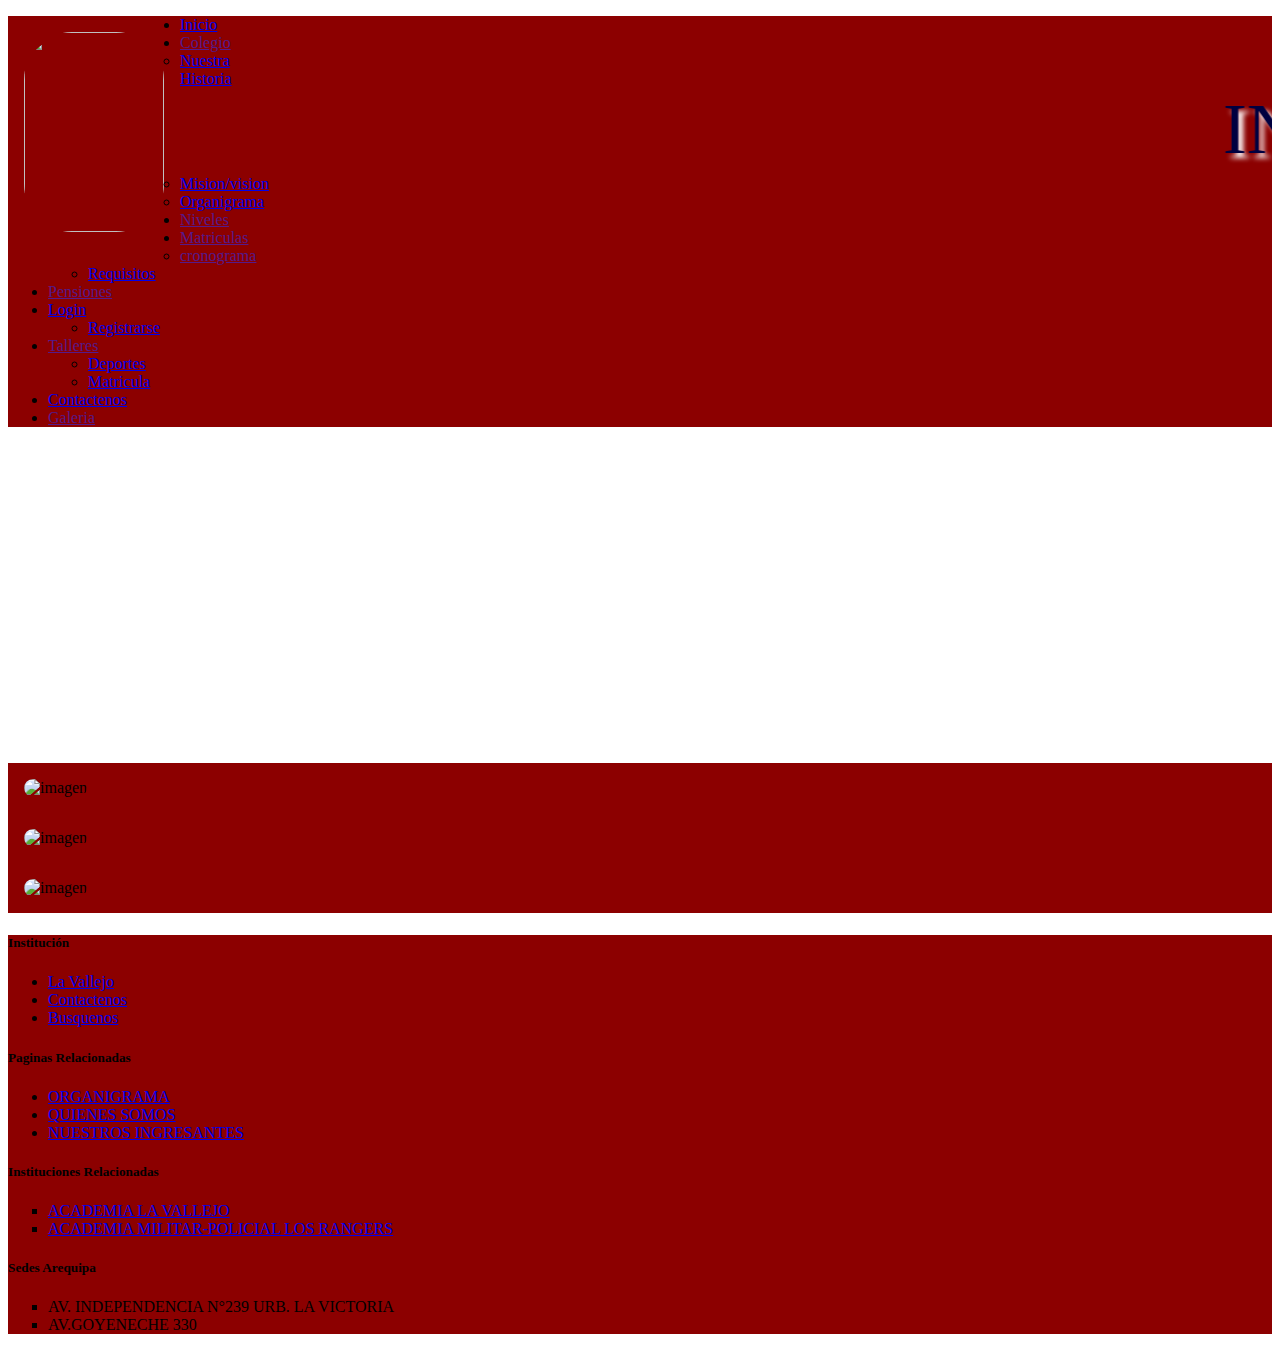
==== LaVallejo/war/index.html @ 756e6b85 "portada del proyecto" ====
<!DOCTYPE html>
<html>
<head>
<meta http-equiv="content-type" content="text/html; charset=UTF-8">
<link rel=StyleSheet href='estilos.css' type='text/css' media=screen>
<link rel=StyleSheet href='estilofooter.css' type='text/css' media=screen>
<title>I.E.P. LA VALLEJO</title>

<style type="text/css">
body {
	color: black;
}

div {
	background: #8c0000;
}

div.logoleft {
	float: left;
	width: 20%;
}

div.logoright {
	float: right;
	width: 80%;
}
img {
	border-radius: 3em;
	margin: 1em;
}
marquee {
	padding-top: 1em;
	color:  #000040;
	font-size: 450%;
	font-family:'Times New Roman',sans-serif; 
	
	text-shadow: 5px 5px 5px #ffffff;
	/*
	text-shadow: 3px 3px 5px #f00,
               6px 6px 5px #0f0,
               9px 9px 5px #00f;
    */
}

header {
	padding-bottom: 20em;
}
</style>

<!-- Start WOWSlider.com HEAD section -->
<!-- add to the <head> of your page -->
<link rel="Stylesheet" type="text/css"
	href="css/bootstrap-theme.min.css" />
<link rel="Stylesheet" type="text/css" href="css/bootstrap.min.css" />
<link rel="Stylesheet" type="text/css" href="css/main.css" />
<script type="js/vendor/modernizr-2.8.3-respond-1.4.2.min.js"></script>


<script type="text/javascript">
	$(document).ready(function() {
		var altura = $('.menu').offset().top;
		$(window).on('scroll', function() {
			if ($(window).scrollTop() > altura) {
				$('.menu').addClass('menu-fixed');
			} else {
				$('.menu').removeClass('menu-fixed');
			}
		});
	});
</script>

<script type="text/javascript">
	function validar() {

		if (document.Logeo.usuario.value == '') {
			alert('El campo usuario es requerido');
			document.Logeo.usuario.focus();
			return false;
		} else if (document.Logeo.password.value == '') {
			alert('El campo coontraseña es requerido');
			document.Logeo.password.focus();
			return false;
		}

		return true;
	}
</script>
</head>
<body>
	<noscript>
		<center>
			<h1>Hola. Para el correcto funcionamiento de la página se
				requieren los scripts activados</h1>
		</center>
	</noscript>
	<div class="container">
		<div class="logoLeft">
			<img src="img/logo.png" width="140" height="200" align="left">
		</div>
		<div class="logoright">
			<marquee>INSTITUCIÓN EDUCATIVA PARTICULAR LA VALLEJO</marquee>
		</div>
	</div>

	<header>
		<div class="container ">

			<div class="row">
				<div class="container-fluid collapse navbar-collapse"
					id="bs-example-navbar-collapse-1">
					<ul class="nav  nav-pills nav-justified primero ">
						<li><a href="menu.html">Inicio</a></li>

						<li><a href="">Colegio</a>
							<ul>
								<li><a href="descripcion.jsp">Nuestra Historia</a></li>
								
								<li><a href="vision.jsp">Mision/vision</a></li>
		
								<li><a href="organigrama.jsp">Organigrama</a></li>
							</ul></li>
						<li><a href="">Niveles</a></li>

						<li><a href="">Matriculas</a>
							<ul>
								<li><a href="">cronograma</a></li>
								<li><a href="requisitos.html">Requisitos</a></li>
							</ul></li>

						<li><a href="">Pensiones</a></li>



						<li><a href="login.html">Login</a>
							<ul>
								<li><a href="registrar.html">Registrarse</a></li>
								
							</ul></li>

						<li><a href="">Talleres</a>
							<ul>
								<li><a href="deportes.html">Deportes</a></li>
								<li><a href="TallerMatricula.html">Matricula</a></li>
							</ul></li>

						<li><a href="contactenos.html">Contactenos</a></li>



						<li><a href="">Galeria</a></li>


					</ul>
				</div>

			</div>
		</div>

	</header>
	<div class="container">
		<div class="carousel slide" id="miSlider">
			<div class="carousel-inner">
				<div class="item active">
					<img src="img/col1.jpg" width="1200" height="400" no-repeat
						alt="imagen">
				</div>
				<div class="item">
					<img src="img/col2.jpg" width="1200" height="400" no-repeat
						alt="imagen">
				</div>
				<div class="item">
					<img src="img/col3.jpg" width="1200" height="400" no-repeat
						alt="imagen">
				</div>
			</div>
			<a href="#miSlider" class="carousel-control left" data-slide="prev">
			<span class="glyphicon glyphicon-chevron-left"></span></a> 
			<a href="#miSlider"	class="carousel-control right" data-slide="next">
			<span class="glyphicon glyphicon-chevron-right"></span></a>
		</div>
	</div>

	<script src="/js/vendor/jquery-1.11.2.min.js"></script>
	<script>window.jQuery || document.write('<script src="/js/vendor/jquery-1.11.2.min.js"><\/script>')</script>

	<script src="/js/vendor/bootstrap.min.js"></script>


	<!-- Google Analytics: change UA-XXXXX-X to be your site's ID. -->
	<script>
            (function(b,o,i,l,e,r){b.GoogleAnalyticsObject=l;b[l]||(b[l]=
            function(){(b[l].q=b[l].q||[]).push(arguments)});b[l].l=+new Date;
            e=o.createElement(i);r=o.getElementsByTagName(i)[0];
            e.src='//www.google-analytics.com/analytics.js';
            r.parentNode.insertBefore(e,r)}(window,document,'script','ga'));
            ga('create','UA-XXXXX-X','auto');ga('send','pageview');
        </script>
  <div class="container">
<footer>
		
			<div id="masInformacion">
				<div class="menus">
					<h5>Institución</h5>
					<ul>
						<li><a href="mision.jsp">La Vallejo</a></li>
						<li><a href="contactenos.jsp">Contactenos</a></li>
						<li><a href="https://www.google.com.mx/maps/place/Av+Independencia+242,+Arequipa,+Per%C3%BA/@-16.4008852,-71.5237378,19z/data=!3m1!4b1!4m5!3m4!1s0x91424baae7cc2c27:0x28e55aa83bfd6ed5!8m2!3d-16.4008852!4d-71.5231906">Busquenos</a></li>
					</ul>
				</div>
				<div class="menus">
					<h5>Paginas Relacionadas</h5>
					<ul>
						<li><a href="organigrama.jsp" target='_blank'>ORGANIGRAMA</a></li>
						<li><a href="descripcion.jsp" target='_blank'>QUIENES SOMOS</a></li>
						<li><a href="ingresantes.jsp" target='_blank'>NUESTROS INGRESANTES</a></li>
					</ul>
				</div>
				<div class="menus">
					<h5>Instituciones Relacionadas</h5>
					<ul TYPE=square>
						<li><a href="https://www.facebook.com/pages/Academias-Y-Colegios-La-Vallejo-/108804416285394" target='_blank'>ACADEMIA LA VALLEJO</a></li>
						<li><a href="https://www.facebook.com/Academia-Militar-Policial-Los-Rangers-135640593238517/" target='_blank'>ACADEMIA MILITAR-POLICIAL LOS RANGERS</a></li>
					</ul>
				</div>
				<div class="menus">
					<h5>Sedes Arequipa</h5>
					<UL TYPE=square>
						<li>AV. INDEPENDENCIA N°239 URB. LA VICTORIA
						<li>AV.GOYENECHE 330
					</UL> 
					</div>
			</div>
			
		
	</footer>
	</div>
</body>
</html>
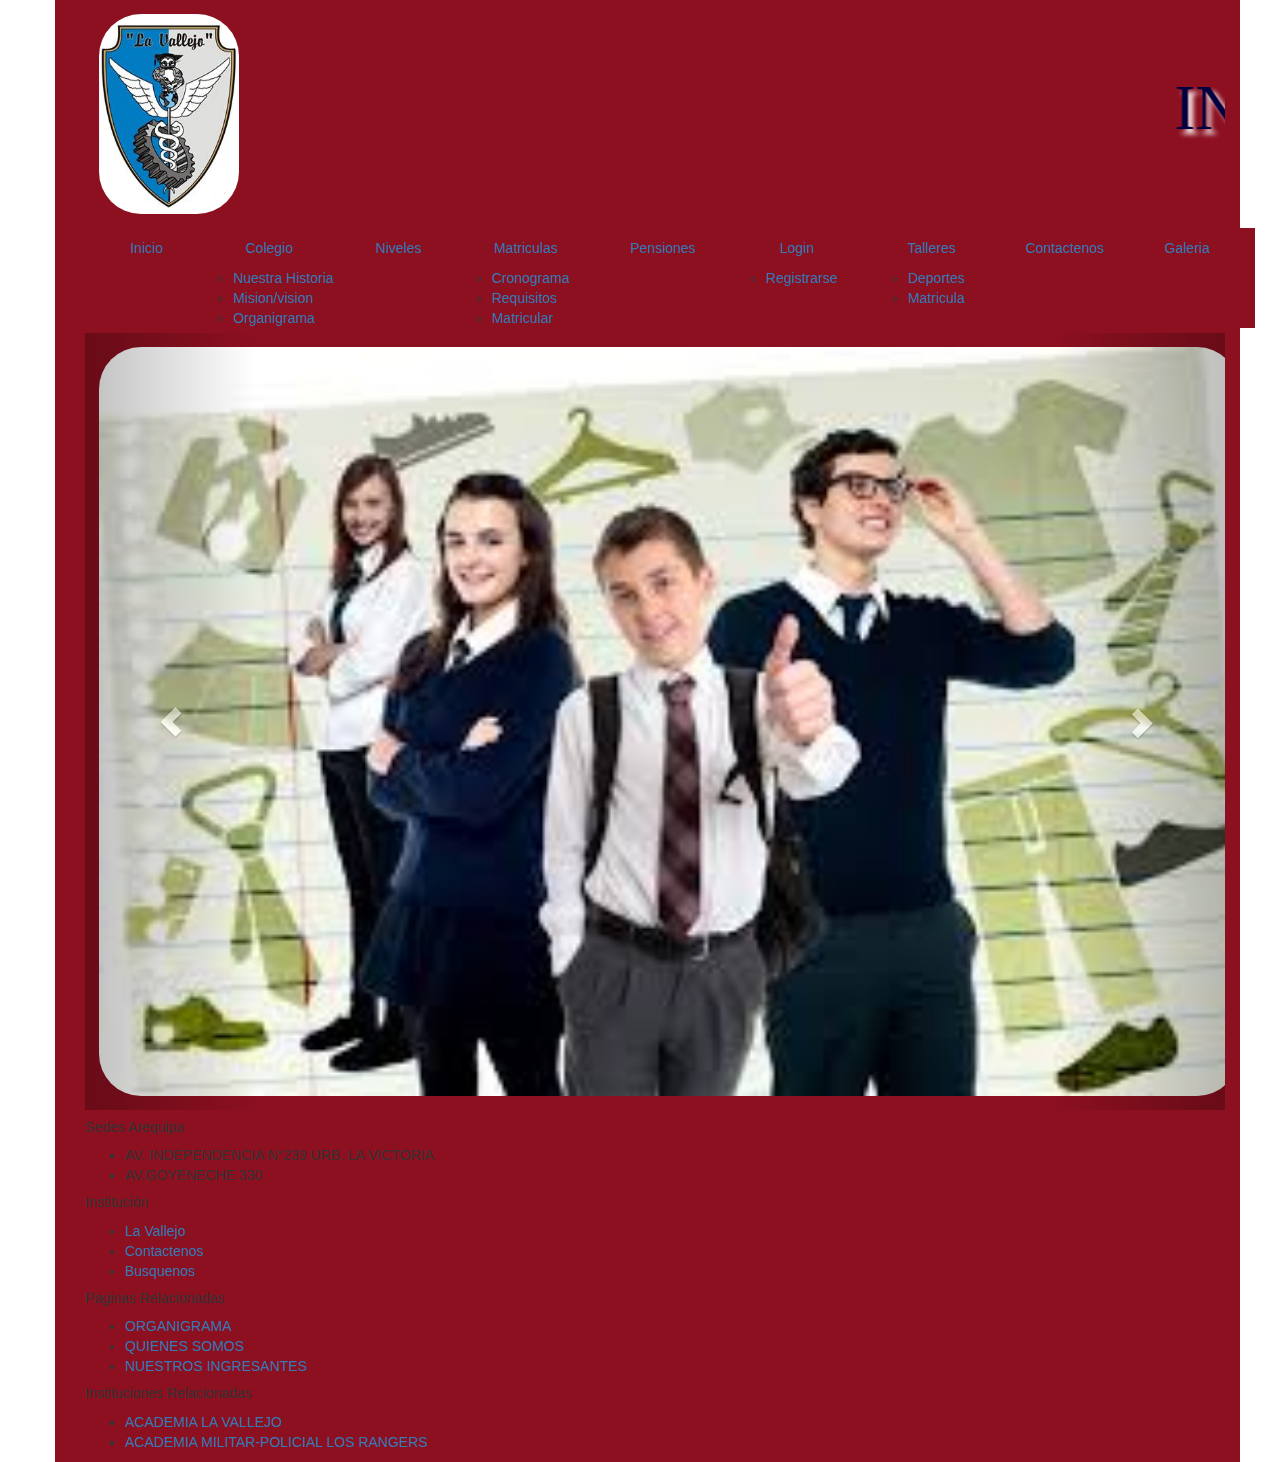
==== commit c2c56d4a: "html" ====
--- a/LaVallejo/war/index.html
+++ b/LaVallejo/war/index.html
@@ -1,10 +1,19 @@
-<!DOCTYPE html>
-<html>
+<!doctype html>
+<!--[if lt IE 7]>      <html class="no-js lt-ie9 lt-ie8 lt-ie7" lang=""> <![endif]-->
+<!--[if IE 7]>         <html class="no-js lt-ie9 lt-ie8" lang=""> <![endif]-->
+<!--[if IE 8]>         <html class="no-js lt-ie9" lang=""> <![endif]-->
+<!--[if gt IE 8]><!--> 
+<html class="no-js" lang=""> <!--<![endif]-->
 <head>
+<meta charset="utf-8">
+<meta http-equiv="X-UA-Compatible" content="IE=edge,chrome=1">
 <meta http-equiv="content-type" content="text/html; charset=UTF-8">
-<link rel=StyleSheet href='estilos.css' type='text/css' media=screen>
-<link rel=StyleSheet href='estilofooter.css' type='text/css' media=screen>
+<meta name="description" content="">
+<meta name="viewport" content="width=device-width, initial-scale=1">
+<link rel=StyleSheet href='css/estilosindex.css' type='text/css' media=screen>
+<link rel=StyleSheet href='css/estilofooterindex.css' type='text/css' media=screen>
 <title>I.E.P. LA VALLEJO</title>
+<script src="js/vendor/modernizr-2.8.3-respond-1.4.2.min.js"></script>
 
 <style type="text/css">
 body {
@@ -12,7 +21,7 @@
 }
 
 div {
-	background: #8c0000;
+	background: #8c1020; /* #8c0000 */
 }
 
 div.logoleft {
@@ -43,14 +52,13 @@
 }
 
 header {
-	padding-bottom: 20em;
+	padding-bottom: 5px;
 }
 </style>
 
 <!-- Start WOWSlider.com HEAD section -->
 <!-- add to the <head> of your page -->
-<link rel="Stylesheet" type="text/css"
-	href="css/bootstrap-theme.min.css" />
+<link rel="Stylesheet" type="text/css" href="css/bootstrap-theme.min.css" />
 <link rel="Stylesheet" type="text/css" href="css/bootstrap.min.css" />
 <link rel="Stylesheet" type="text/css" href="css/main.css" />
 <script type="js/vendor/modernizr-2.8.3-respond-1.4.2.min.js"></script>
@@ -87,6 +95,7 @@
 </script>
 </head>
 <body>
+<div class="container">
 	<noscript>
 		<center>
 			<h1>Hola. Para el correcto funcionamiento de la página se
@@ -101,7 +110,7 @@
 			<marquee>INSTITUCIÓN EDUCATIVA PARTICULAR LA VALLEJO</marquee>
 		</div>
 	</div>
-
+	<div class="container">
 	<header>
 		<div class="container ">
 
@@ -123,15 +132,16 @@
 
 						<li><a href="">Matriculas</a>
 							<ul>
-								<li><a href="">cronograma</a></li>
+								<li><a href="">Cronograma</a></li>
 								<li><a href="requisitos.html">Requisitos</a></li>
+								<li><a href="matricula.html">Matricular</a></li>
 							</ul></li>
 
 						<li><a href="">Pensiones</a></li>
 
 
 
-						<li><a href="login.html">Login</a>
+						<li><a href="">Login</a>
 							<ul>
 								<li><a href="registrar.html">Registrarse</a></li>
 								
@@ -157,6 +167,7 @@
 		</div>
 
 	</header>
+	</div>
 	<div class="container">
 		<div class="carousel slide" id="miSlider">
 			<div class="carousel-inner">
@@ -180,14 +191,57 @@
 		</div>
 	</div>
 
-	<script src="/js/vendor/jquery-1.11.2.min.js"></script>
-	<script>window.jQuery || document.write('<script src="/js/vendor/jquery-1.11.2.min.js"><\/script>')</script>
-
-	<script src="/js/vendor/bootstrap.min.js"></script>
-
-
-	<!-- Google Analytics: change UA-XXXXX-X to be your site's ID. -->
-	<script>
+  <div class="container">
+<footer>
+		
+			<div id="masInformacion">
+				<div class="menus">
+					<h5>Sedes Arequipa</h5>
+					<UL TYPE=square>
+						<li class="square">AV. INDEPENDENCIA N°239 URB. LA VICTORIA
+						<li class="square">AV.GOYENECHE 330
+					</UL> 
+				</div>
+				<div class="menus">
+					<h5>Institución</h5>
+					<ul>
+						<li><a href="vision.jsp">La Vallejo</a></li>
+						<li><a href="contactenos.html">Contactenos</a></li>
+						<li><a href="https://www.google.com.mx/maps/place/Av+Independencia+242,+Arequipa,+Per%C3%BA/@-16.4008852,-71.5237378,19z/data=!3m1!4b1!4m5!3m4!1s0x91424baae7cc2c27:0x28e55aa83bfd6ed5!8m2!3d-16.4008852!4d-71.5231906">Busquenos</a></li>
+					</ul>
+				</div>
+				<div class="menus">
+					<h5>Paginas Relacionadas</h5>
+					<ul>
+						<li><a href="organigrama.jsp" target='_blank'>ORGANIGRAMA</a></li>
+						<li><a href="descripcion.jsp" target='_blank'>QUIENES SOMOS</a></li>
+						<li><a href="ingresantes.jsp" target='_blank'>NUESTROS INGRESANTES</a></li>
+					</ul>
+				</div>
+				<div class="menus">
+					<h5>Instituciones Relacionadas</h5>
+					<ul TYPE=square>
+						<li><a href="https://www.facebook.com/pages/Academias-Y-Colegios-La-Vallejo-/108804416285394" target='_blank'>ACADEMIA LA VALLEJO</a></li>
+						<li><a href="https://www.facebook.com/Academia-Militar-Policial-Los-Rangers-135640593238517/" target='_blank'>ACADEMIA MILITAR-POLICIAL LOS RANGERS</a></li>
+					</ul>
+				</div>
+				
+			</div>
+			
+		
+	</footer>
+	</div>
+</div>
+<script src="//ajax.googleapis.com/ajax/libs/jquery/1.11.2/jquery.min.js"></script>
+        <script>window.jQuery || document.write('<script src="js/vendor/jquery-1.11.2.min.js"><\/script>')</script>
+
+        <script src="js/vendor/bootstrap.min.js"></script>
+
+        <script src="js/plugins.js"></script>
+        <script src="js/main.js"></script>
+
+        <!-- Google Analytics: change UA-XXXXX-X to be your site's ID. -->
+        <script>
             (function(b,o,i,l,e,r){b.GoogleAnalyticsObject=l;b[l]||(b[l]=
             function(){(b[l].q=b[l].q||[]).push(arguments)});b[l].l=+new Date;
             e=o.createElement(i);r=o.getElementsByTagName(i)[0];
@@ -195,44 +249,5 @@
             r.parentNode.insertBefore(e,r)}(window,document,'script','ga'));
             ga('create','UA-XXXXX-X','auto');ga('send','pageview');
         </script>
-  <div class="container">
-<footer>
-		
-			<div id="masInformacion">
-				<div class="menus">
-					<h5>Institución</h5>
-					<ul>
-						<li><a href="mision.jsp">La Vallejo</a></li>
-						<li><a href="contactenos.jsp">Contactenos</a></li>
-						<li><a href="https://www.google.com.mx/maps/place/Av+Independencia+242,+Arequipa,+Per%C3%BA/@-16.4008852,-71.5237378,19z/data=!3m1!4b1!4m5!3m4!1s0x91424baae7cc2c27:0x28e55aa83bfd6ed5!8m2!3d-16.4008852!4d-71.5231906">Busquenos</a></li>
-					</ul>
-				</div>
-				<div class="menus">
-					<h5>Paginas Relacionadas</h5>
-					<ul>
-						<li><a href="organigrama.jsp" target='_blank'>ORGANIGRAMA</a></li>
-						<li><a href="descripcion.jsp" target='_blank'>QUIENES SOMOS</a></li>
-						<li><a href="ingresantes.jsp" target='_blank'>NUESTROS INGRESANTES</a></li>
-					</ul>
-				</div>
-				<div class="menus">
-					<h5>Instituciones Relacionadas</h5>
-					<ul TYPE=square>
-						<li><a href="https://www.facebook.com/pages/Academias-Y-Colegios-La-Vallejo-/108804416285394" target='_blank'>ACADEMIA LA VALLEJO</a></li>
-						<li><a href="https://www.facebook.com/Academia-Militar-Policial-Los-Rangers-135640593238517/" target='_blank'>ACADEMIA MILITAR-POLICIAL LOS RANGERS</a></li>
-					</ul>
-				</div>
-				<div class="menus">
-					<h5>Sedes Arequipa</h5>
-					<UL TYPE=square>
-						<li>AV. INDEPENDENCIA N°239 URB. LA VICTORIA
-						<li>AV.GOYENECHE 330
-					</UL> 
-					</div>
-			</div>
-			
-		
-	</footer>
-	</div>
 </body>
 </html>--- a/LaVallejo/war/css/main.css
+++ b/LaVallejo/war/css/main.css
@@ -0,0 +1,22 @@
+
+
+/* ==========================================================================
+   Author's custom styles
+   ========================================================================== */
+
+
+
+
+
+
+
+
+
+
+
+
+
+
+
+
+
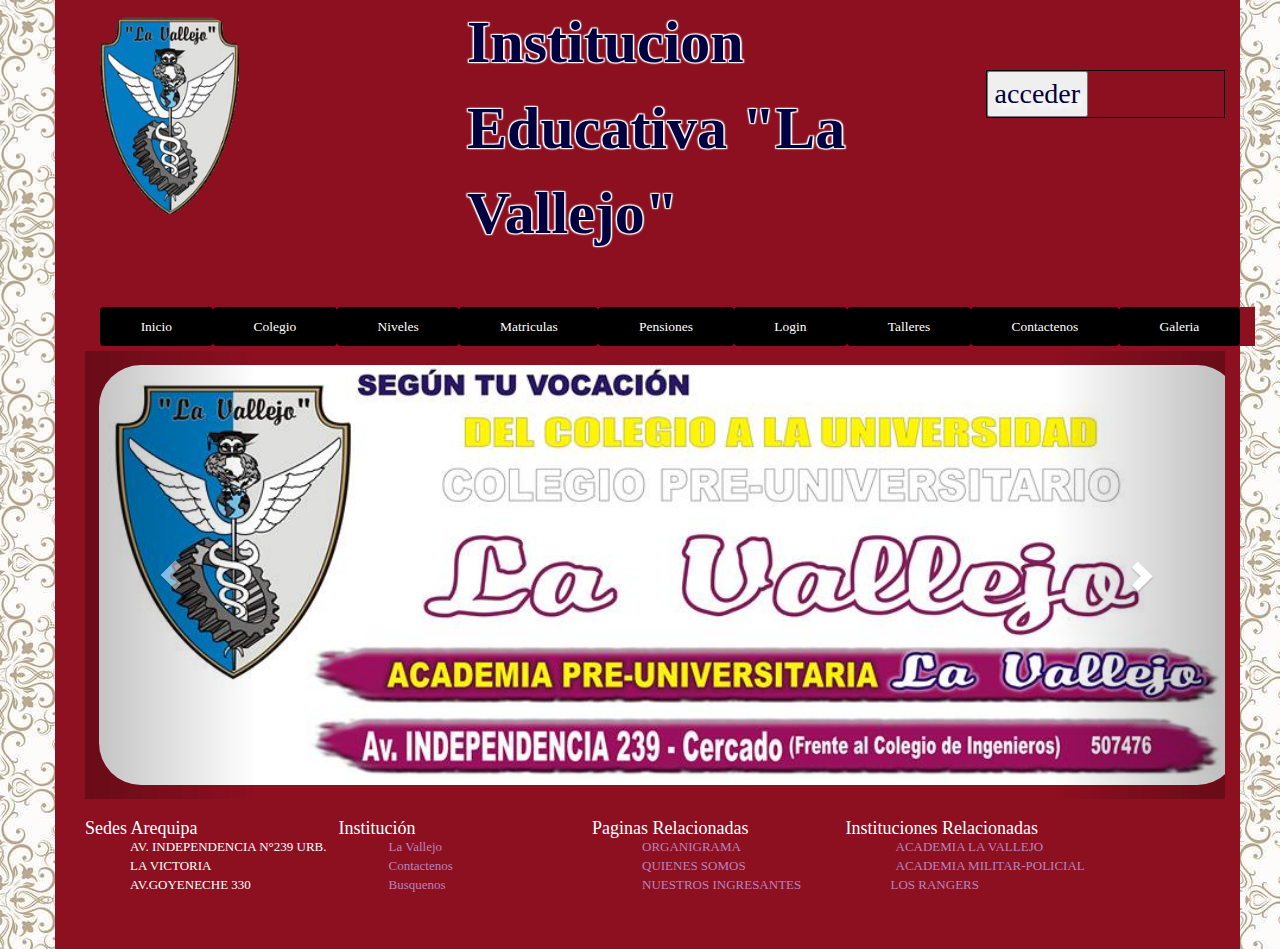
==== commit ca3d1d75: "proyecto completo" ====
--- a/LaVallejo/war/index.html
+++ b/LaVallejo/war/index.html
@@ -15,6 +15,7 @@
 <title>I.E.P. LA VALLEJO</title>
 <script src="js/vendor/modernizr-2.8.3-respond-1.4.2.min.js"></script>
 
+
 <style type="text/css">
 body {
 	color: black;
@@ -24,15 +25,26 @@
 	background: #8c1020; /* #8c0000 */
 }
 
-div.logoleft {
+div.logoLeft {
 	float: left;
 	width: 20%;
 }
 
-div.logoright {
+div.logoRight {
 	float: right;
-	width: 80%;
-}
+	width: 70%;
+}
+
+div.logoRightLeft {
+	float: left;
+	width: 70%;
+}
+div.logoRightRight {
+	padding-top: 5em;
+	float: right;
+	width: 30%;
+}
+
 img {
 	border-radius: 3em;
 	margin: 1em;
@@ -50,10 +62,31 @@
                9px 9px 5px #00f;
     */
 }
+ul.stroke {
+	text-align: left;
+	color: #000040;
+	background: #8c1020;
+	font-family: Brush Script MT;
+	font-size: 60px;
+	letter-spacing: 0;
+	font-weight: bold;
+	text-shadow: -1.3px -1.3px 1.3px #ffffff, 1.3px -1.3px 1.3px #ffffff,
+		-1.3px 1.3px 1.3px #ffffff, 1.3px 1.3px 1.3px #ffffff;
+}
 
 header {
 	padding-bottom: 5px;
 }
+
+input.acceder {
+	width: 100%;
+	color:  #000040;
+	font-size: 200%;
+	font-family:'Times New Roman',sans-serif; 
+	
+	text-shadow: 5px 5px 5px #ffffff;
+}
+
 </style>
 
 <!-- Start WOWSlider.com HEAD section -->
@@ -102,14 +135,42 @@
 				requieren los scripts activados</h1>
 		</center>
 	</noscript>
+	
 	<div class="container">
 		<div class="logoLeft">
-			<img src="img/logo.png" width="140" height="200" align="left">
+			<img src="img/logov.gif" width="140" height="200" align="left">
 		</div>
-		<div class="logoright">
-			<marquee>INSTITUCIÓN EDUCATIVA PARTICULAR LA VALLEJO</marquee>
+		<div class="logoRight">
+			<div class="logoRightLeft">
+				
+				<ul class="stroke">Institucion Educativa "La Vallejo" </ul>
+			</div>
+			<!-- 
+			
+			
+			LOGIIIIINNNNN:
+			
+		
+			 -->
+				
+			
+			<div class="logoRightRight">
+				<form name="formAcceder" action="gmailSesion" method="get">
+					<fieldset style="border: 0.9px solid black">
+						<table>
+							<tr>
+								<td></td>
+								<td><input class="acceder" type="submit" value="acceder"></td>
+							</tr>
+						</table>
+					</fieldset>
+				</form>
+			</div>
 		</div>
 	</div>
+	
+	
+	
 	<div class="container">
 	<header>
 		<div class="container ">
@@ -144,6 +205,7 @@
 						<li><a href="">Login</a>
 							<ul>
 								<li><a href="registrar.html">Registrarse</a></li>
+								<li><a href="login.html">login</a></li>
 								
 							</ul></li>
 
@@ -172,7 +234,7 @@
 		<div class="carousel slide" id="miSlider">
 			<div class="carousel-inner">
 				<div class="item active">
-					<img src="img/col1.jpg" width="1200" height="400" no-repeat
+					<img src="img/col0.jpg" width="1200" height="400" no-repeat
 						alt="imagen">
 				</div>
 				<div class="item">
--- a/LaVallejo/war/css/estilosindex.css
+++ b/LaVallejo/war/css/estilosindex.css
@@ -0,0 +1,378 @@
+@CHARSET "utf-8";
+
+.vallejo {
+	text-align: center;
+	padding-top: 20px
+}
+
+.menu {
+	margin-left: 90px;
+	left: 75;
+	padding: 10px;
+	position: absolute;
+	z-index: 100;
+}
+
+.menu-fixed {
+	left: 75;
+	margin: auto;
+	position: fixed;
+	z-index: 100;
+	top: 0px;
+}
+
+ul, li #a1 {
+	font-family: fantasy;
+	color: maroon;
+}
+
+ul, ol {
+	list-style: none;
+}
+
+.primero li a {
+	background-color: black;
+	color: white;
+	text-decoration: none;
+	font-family: cursive;
+	font-size: 13.5px;
+	padding: 10px 15px;
+	display: block;
+}
+
+.primero li #aa {
+	background-color: black;
+	color: white;
+	text-decoration: none;
+	font-family: cursive;
+	font-size: 16px;
+	padding: 10px 15px;
+	display: block;
+}
+
+.primero {
+	position: relative;
+}
+
+header {
+	padding-top: 40px;
+}
+
+.primero>li {
+	float: left;
+}
+
+.primero>li a:HOVER {
+	background-color: #c0c0c0;
+}
+
+.nav>li>a:HOVER, .nav>li>a:FOCUS {
+	background-color: #c0c0c0;
+}
+
+#imagenes {
+	position: absolute;
+	top: 210px;
+	left: 0px;
+}
+
+#imagenes img {
+	height: 1800px;
+}
+
+.primero li ul {
+	display: none;
+	position: relative;
+	min-width: 140px;
+}
+
+.primero li:HOVER>ul {
+	display: block;
+}
+
+.primero li ul li {
+	position: relative;
+}
+
+.primero li ul li ul {
+	right: -140px;
+	top: 0px;
+}
+
+#aaa {
+	background-color: transparent;
+	border: none;
+	cursor: pointer;
+	text-align: center;
+	text-decoration: underline;
+	font-size: 12px;
+	text-shadow: blue;
+}
+
+#encabezado {
+	color: white;
+	text-align: center;
+	padding: 5px;
+	height: 90px;
+}
+
+#titulo {
+	float: left;
+	position: absolute;
+	top: 40px;
+	font-size: 20pt;
+}
+
+#formularioAcceso {
+	font-size: 10pt;
+	position: absolute;
+	width: 600px;
+	top: 25px;
+	left: 700px;
+	height: 100px;
+}
+
+#formularioRegistro {
+	position: absolute;
+	left: 980px;
+	top: 70px;
+	font-size: 9pt;
+}
+
+#olvido {
+	position: absolute;
+	top: 70px;
+	left: 730px;
+	width: 300px;
+	font-size: 9pt;
+}
+
+#login {
+	position: absolute;
+	left: 1080px;
+	top: 70px;
+	font-size: 9pt;
+}
+
+#menu-bar {
+	background-color: blue;
+	position: absolute;
+	left: 240px;
+	width: 1000px;
+	height: 50px;
+}
+
+#promociones {
+	background-color: yellow;
+	position: absolute;
+	top: 220px;
+	left: 240px;
+	width: 1000px;
+	height: 400px;
+}
+
+#hoteles {
+	background-color: green;
+	position: absolute;
+	top: 625px;
+	left: 240px;
+	width: 500px;
+	height: 500px;
+}
+
+#paquetes {
+	background-color: red;
+	position: absolute;
+	top: 625px;
+	left: 740px;
+	width: 500px;
+	height: 500px;
+}
+
+#piePagina {
+	color: white;
+	background-color: black;
+	position: absolute;
+	top: 1130px;
+	left: 240px;
+	width: 1000px;
+	height: 150px;
+}
+
+#inu {
+	text-align: left;
+	padding-left: 0px;
+	heigth: 20px;
+}
+
+button {
+	background-color: #04B431;
+	color: white;
+}
+
+h3 {
+	color: white;
+}
+
+#vuelo {
+	position: relative;
+	top: 110px;
+	background-color: #0B0B61;
+	text-align: center;
+	heigth: 10px;
+	width: 500px;
+	margin: o auto;
+}
+
+h4 {
+	text-align: center;
+	color: white;
+}
+
+text {
+	color: white;
+}
+
+#arriba {
+	margin-left: -100;
+}
+
+#arriba2 {
+	margin-left: -100;
+}
+
+#registrese {
+	margin-left: 100px;
+	width: 90%;
+	border-style: inherit;
+	text-align: center;
+	font-style: oblique;
+	color: teal;
+}
+
+#registrodeusuarios2 {
+	text-align: left;
+	margin-left: 400px;
+	color: teal;
+}
+
+#registrodeusuarios2 form {
+	list-style: upper-latin;
+	margin-left: 80px;
+	text-align: left;
+	width: 50%;
+	border-style: outset;
+	font-family: cursive;
+	text-indent: 20px;
+}
+
+.rper {
+	margin-top: 100px;
+}
+
+.rper form {
+	text-align: center;
+	margin-left: 500px;
+	width: 30%;
+	border-style: outset;
+	font-family: cursive;
+	font-size: 15px;
+	border-color: aqua;
+}
+
+.bot {
+	background-color: aqua;
+	font-family: cursive;
+}
+
+#tot {
+	top: 600px;
+}
+
+#total {
+	top: 900px;
+	margin-left: 250px;
+	display: table;
+	text-align: center;
+	font-family: cursive;
+	font-style: italic;
+	border-style: groove;
+}
+
+#fila {
+	display: table-row;
+	background-color: gray;
+	text-shadow: blue;
+	text-align: center;
+}
+
+#columna1, #columna2, #columna3, #columna4, #columna5, #columna6 {
+	display: table-cell;
+	text-align: center;
+	background-color: #c0c0c0;
+	width: 10%;
+	color: black;
+}
+
+#column1, #column2, #column3, #column4, #column5, #column6 {
+	display: table-cell;
+	text-align: center;
+	background-color: highlight;
+	width: 10%;
+	color: black;
+	border-style: outset;
+}
+
+.pie {
+	border-top: 15px double #ffffff;
+	position: absolute;
+	margin-top: 1000px;
+	background-color: #408080;
+	width: 100%;
+}
+
+.subpie {
+	margin-left: 1000px;
+}
+
+#pi, #pi2 {
+	width: 45px;
+	height: 40px;
+}
+
+.despie {
+	position: absolute;
+	border-top: 15px double #ffffff;
+	margin-top: 1080px;
+	background-color: #88bdb6;
+	width: 100%;
+	height: 50px;
+}
+
+#contenedor {
+	margin-left: 400px;
+	display: table;
+	width: 50%;
+}
+
+#contenidos {
+	display: table-row;
+}
+
+#columa1, #columa2, #columa3 {
+	display: table-cell;
+}
+
+#columa0 {
+	display: table-cell;
+	color: #0000ff;
+}
+
+#piii {
+	position: absolute;
+	margin-top: 800px;
+}
+
+#fusuario {
+	top: 400px;
+}--- a/LaVallejo/war/css/estilofooterindex.css
+++ b/LaVallejo/war/css/estilofooterindex.css
@@ -0,0 +1,71 @@
+@CHARSET "utf-8";
+footer {
+  background-color: #8c1020;
+  position: relative;
+  bottom: -150%;
+  width: auto;
+  color: white;
+  margin-top:0em;
+
+	-webkit-box-sizing:border-box;
+    -moz-box-sizing:border-box;
+
+}
+#pie{
+	width:100%;
+	position:fixed;
+	height:100px;
+	left:0px;
+	
+	color:#bb83bc;
+	font-family:"Times New Roman";
+}
+#pieCenter{
+	width:auto;
+	height:150px;
+	position:fixed;
+	background-color:#8c1020;
+    box-sizing:border-box;
+	font-family: Georgia, "Times New Roman";
+}
+#masInformacion{
+	height:150px;
+	font-family: Georgia, "Times New Roman";
+	color:#8c1020;
+	
+	
+}
+#container{
+	 background-image: href("img/fond.jpg");
+}
+.menus{
+	display:inline-block;
+	
+	width:250px;
+	height:105px;
+	padding:20px 0px;
+	font-family: Georgia, "Times New Roman";
+}
+.square{color: #fff;}
+.menus h5{
+	margin:0px;
+	color:#ffffff;
+	font-size: 18px;
+	align:center;
+	font-family:  "Times New Roman";
+	background:#8c1020;
+	
+}
+.menus ul li{
+	list-style:none;
+	margin-left:5px;
+	font-size: 13px;
+	font-family:"Times New Roman";
+}
+.menus ul li a{
+	text-decoration:none;
+	color:#bb83bc;
+	margin-left:5px;
+	font-size: 13px;
+	font-family:  "Times New Roman";
+}
--- a/LaVallejo/war/css/main.css
+++ b/LaVallejo/war/css/main.css
@@ -3,6 +3,10 @@
 /* ==========================================================================
    Author's custom styles
    ========================================================================== */
+
+
+body{ background-color: #bfbfbf; background:url(../img/img1.jpg) repeat 0 0; }
+.main{margin: 0 auto;width: 980px;}
 
 
 
@@ -16,7 +20,3 @@
 
 
 
-
-
-
-
